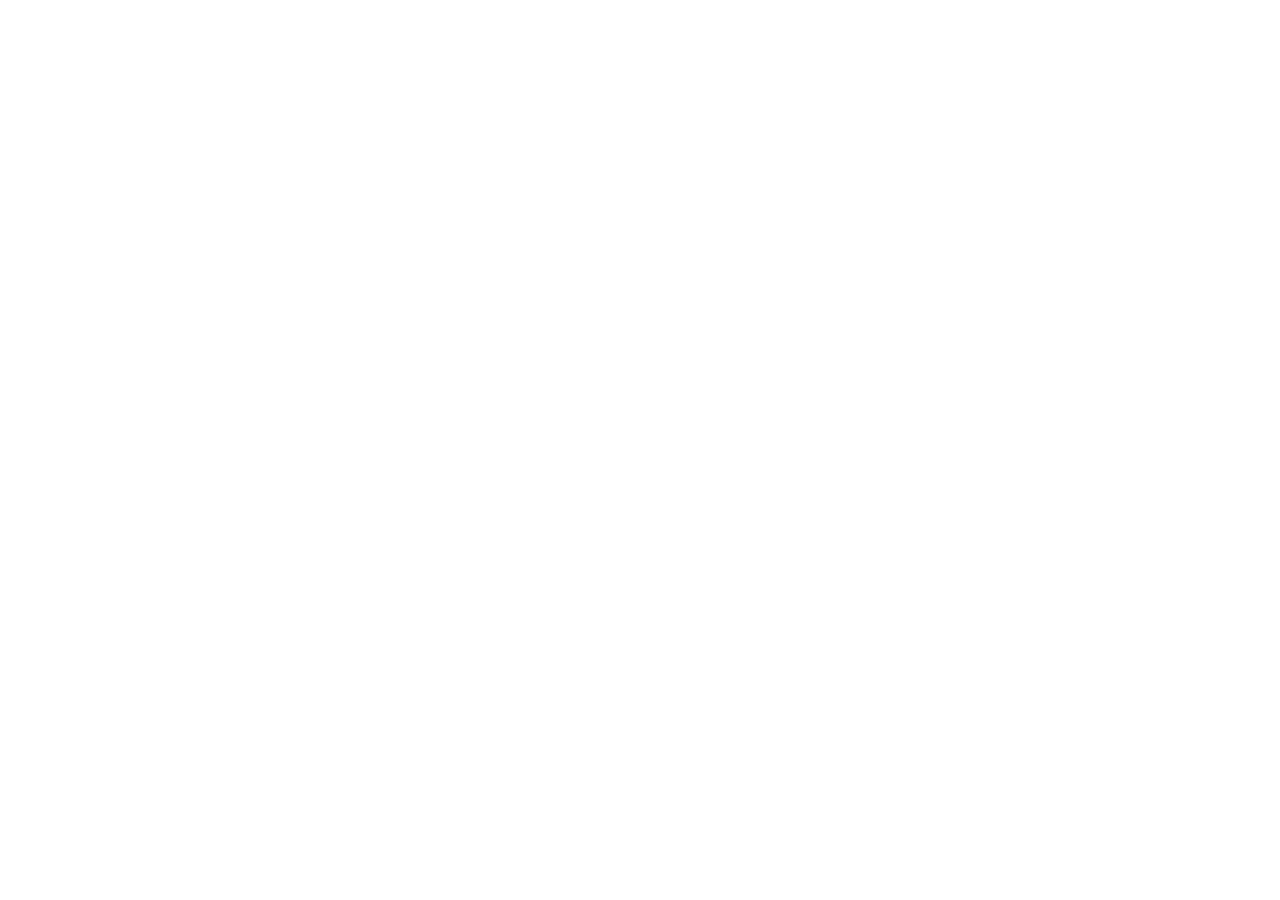
==== Lab10/JQLab.html @ 498e928c "add lab10 files" ====
<!DOCTYPE html>
<html>
    <head>
        <title>jQuery Lab</title>
        <link rel="stylesheet" type="text/css" href="jqLab.css"/>
	<script src="JQLab.js">
      </head>
    <body>
        <div id="button_panel">
            <button id="btn1">Hide</button>
            <button id="btn2">Show</button>
            <button id="btn3">Chess Board</button>            
        </div>
        <div id="wrapper">
            <div class="wrapperDiv" id="1">1</div>
            <div class="wrapperDiv" id="2">2</div>
            <div class="wrapperDiv" id="3">3</div>
            <div class="wrapperDiv" id="4">4</div>           
        </div>
    </body>
</html>
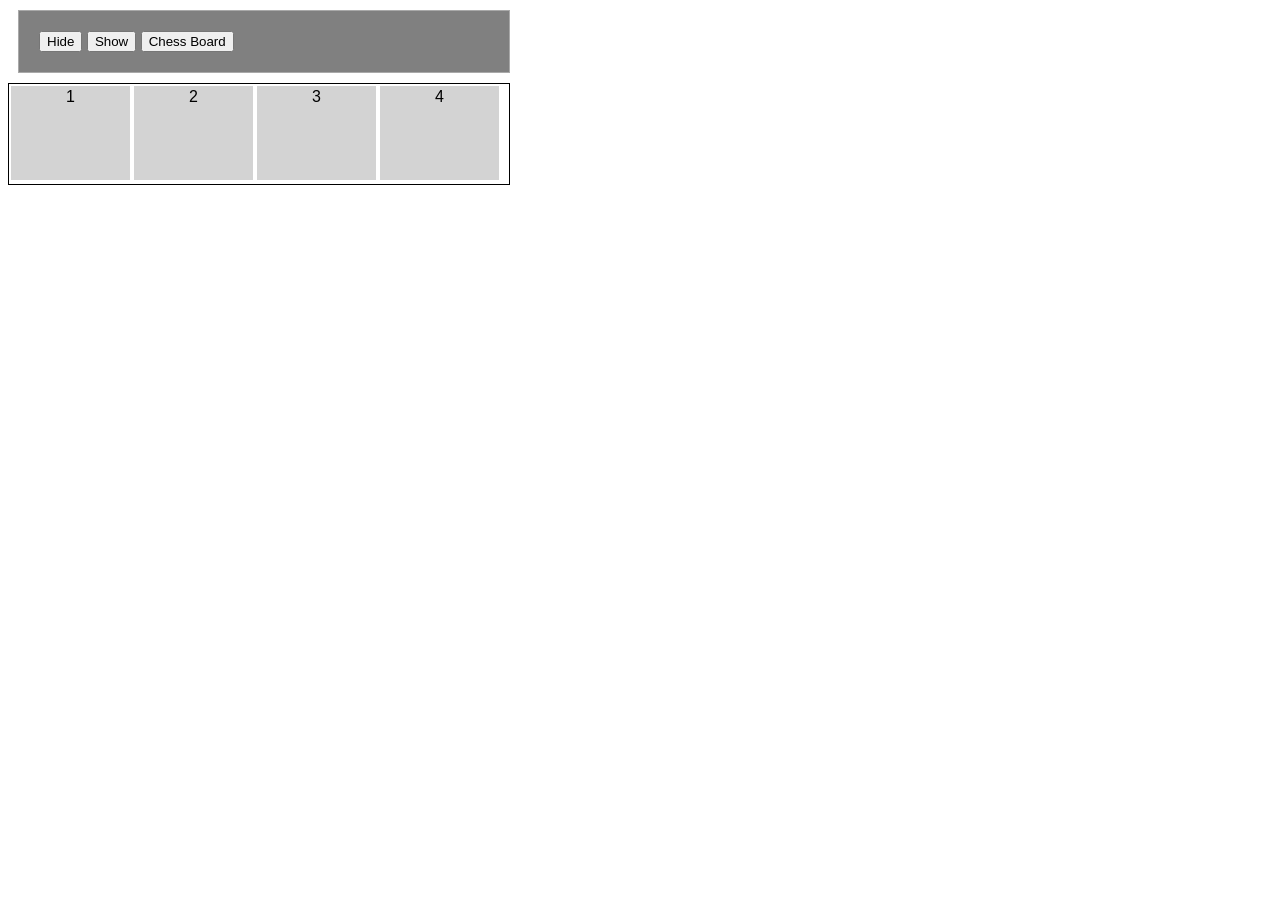
==== commit 72dc37f2: "add Lab10 Solution" ====
--- a/Lab10/JQLab.html
+++ b/Lab10/JQLab.html
@@ -2,8 +2,9 @@
 <html>
     <head>
         <title>jQuery Lab</title>
-        <link rel="stylesheet" type="text/css" href="jqLab.css"/>
-	<script src="JQLab.js">
+        <link rel="stylesheet" type="text/css" href="JQLab.css"/>
+	<script src="https://ajax.googleapis.com/ajax/libs/jquery/3.5.1/jquery.min.js"></script>
+	<script src="JQLab.js"></script>
       </head>
     <body>
         <div id="button_panel">
--- a/Lab10/JQLab.css
+++ b/Lab10/JQLab.css
@@ -0,0 +1,33 @@
+body{
+    font-family: sans-serif;
+}
+#wrapper
+{
+    width: 500px;
+    height: 100px;   
+    border: solid 1px black; 
+}
+.wrapperDiv
+{
+    text-align: center; 
+    width: 23%;
+    margin: 2px;
+    padding: 2px;
+    height: 90%;
+    float: left;        
+    background-color: lightgrey;    
+}
+
+#button_panel
+{    
+    background-color: grey;
+    border: solid 1px darkgrey;
+    width: 450px;
+    padding: 20px;
+    margin: 10px;
+}
+
+.active
+{
+    background-color: yellow;
+}
